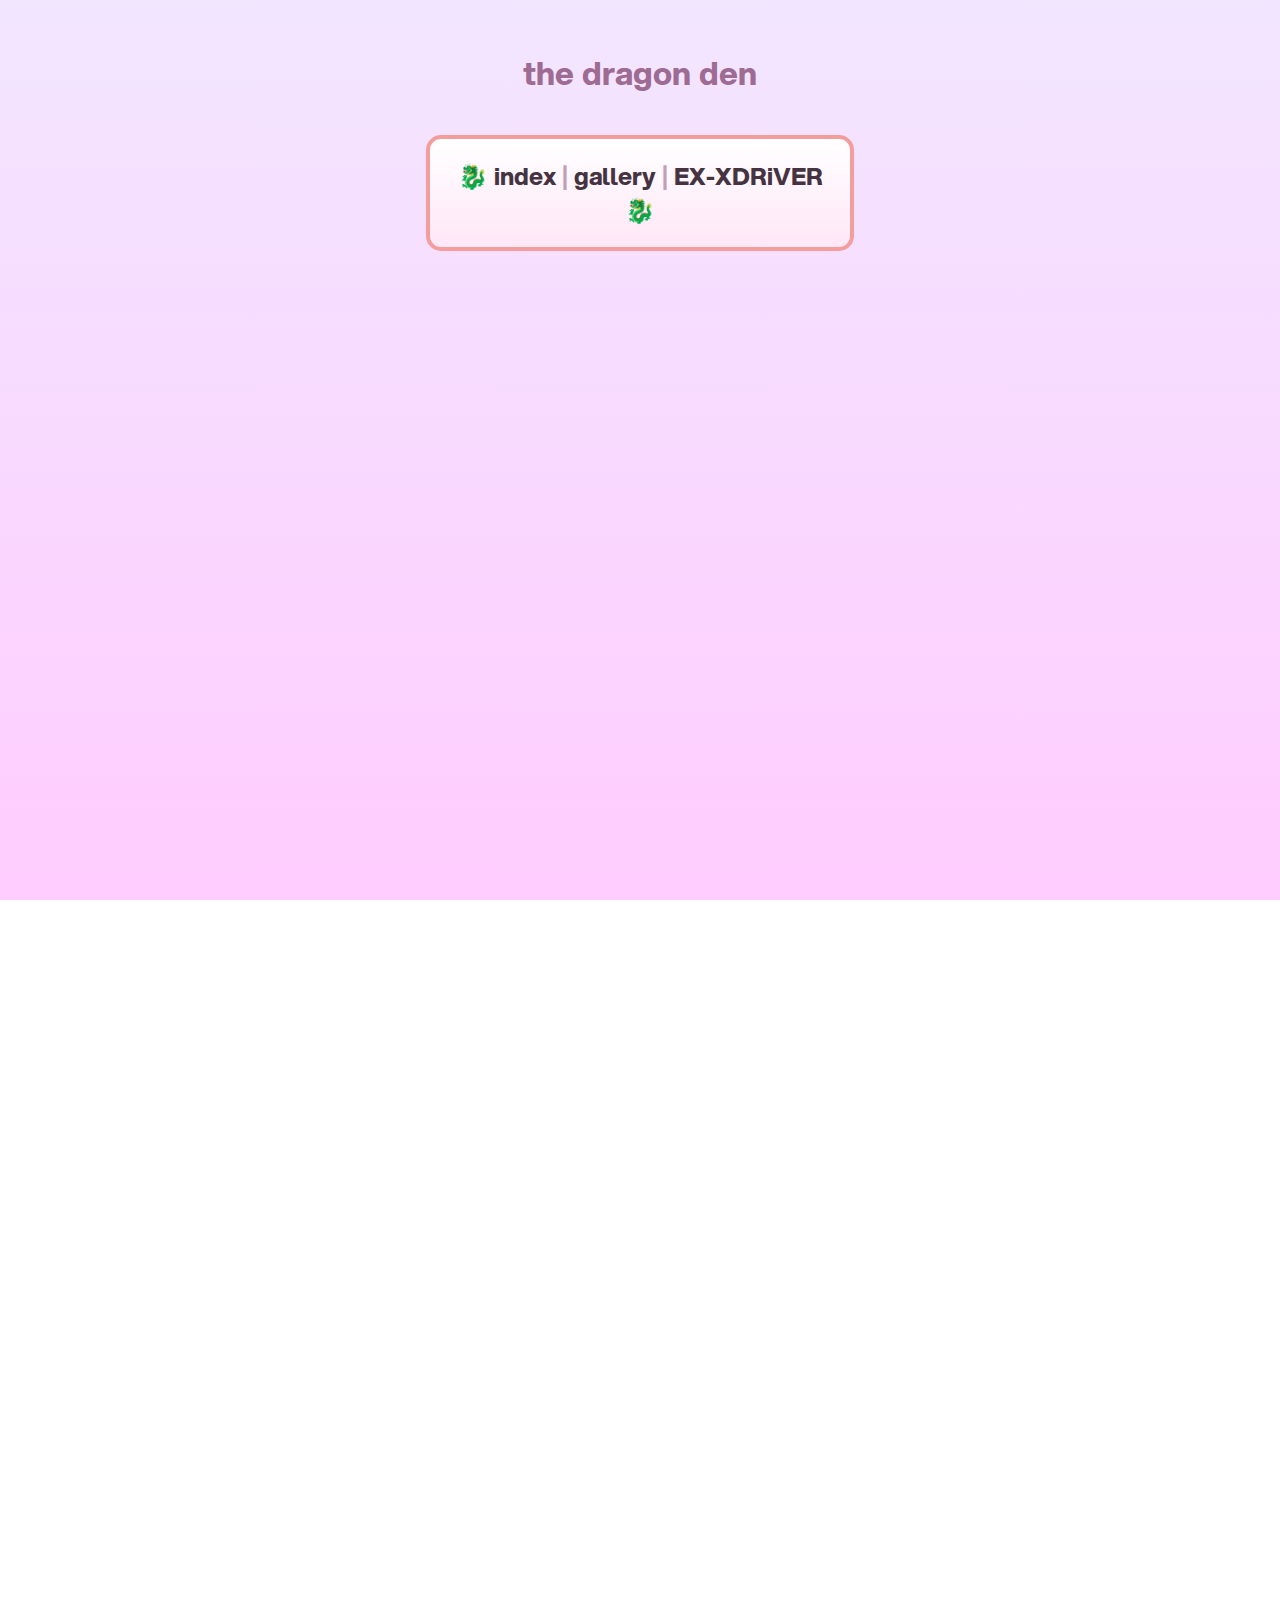
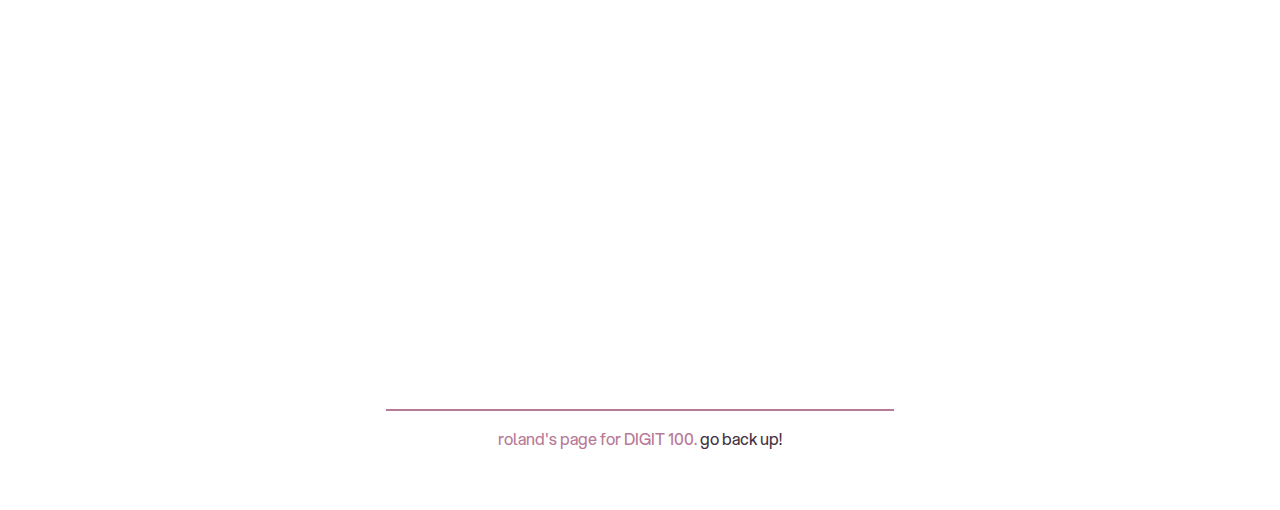
==== docs/index.html @ fc195874 "Initial website setup" ====
<!DOCTYPE html>
<html>
    <head>
        <title>dragon's den</title>
        <!--link rel="icon" type="image/x-icon" href="favicon.ico" /-->
        <link rel="stylesheet" type="text/css" href="stylesheet.css">
    </head>
    <body>
        <div class="header" id="top">
            <h1 style="margin-top: 50px">the dragon den</h1>
            <br>
        </div>
        <nav> 🐉 <a href="index.html">index</a> | <a href="gallery.html">gallery</a> | <a
                href="xdrv.html">EX-XDRiVER</a> 🐉 </nav>
        <div id="panel">
            <div class="panel" id="panel1">
                <p>
                    <strong>hi! i'm roland.</strong>
                </p>
                <p>i am currently going to school for <strong>web development,</strong><br>but i
                    dabble in lots of different hobbies.</p>
            </div>
            <div class="panel" id="panel2" style="padding-bottom: 30px">
                <h1>stuff i've drawn</h1>
                <hr>
                <img src="images/3-11.png" alt="A doodle I did.">
                <p>3-11-2023</p>
                <hr>
                <img src="images/jag%20draw.png" alt="Gift art for a friend.">
                <p>a gift for a friend @JagOfAllTrades</p>
                <hr style="margin-bottom: 20px">
                <a href="gallery.html">[ view more in my gallery ... ]</a>
                <br>
            </div>
            <div class="panel" id="panel3" style="width: 35%">
                <h1>EX-XDRiVER</h1>
                <img src="images/logo.png" alt="Our game's logo.">
                <p>more info coming soon!</p>
                <p>in the meantime, check out our steam page:</p>
                <iframe src="https://store.steampowered.com/widget/2636020/"
                    style="border-width: 0px" width="646" height="210"></iframe>
            </div>
        </div>
        <br>
        <hr style="width: 40%">
        <p style="padding-bottom: 60px">roland's page for DIGIT 100. <a href="#top">go back
            up!</a></p>
    </body>
</html>
---- docs/stylesheet.css ----
/* ---- font data ---- */
@font-face {
  font-family: Aspekta-450;
  src: url(fonts/Aspekta-450.otf)
}

@font-face {
  font-family: Aspekta-750;
  src: url(fonts/Aspekta-750.otf)
}

@font-face {
  font-family: Aspekta-1000;
  src: url(fonts/Aspekta-1000.otf)
}
/* ---- end fonts ---- */

/*  --- keyframe animations --- */
@keyframes fadeIn {
    0% { opacity: 0; transform: translateY(10px); }
    100% { opacity: 1; transform: translateY(0px);}
}
/*  --- end keyframes --- */

html {
    height: 100%;
    background: linear-gradient(to bottom, #f2e6ff, #ffccff);    
    background-attachment: fixed;
}

h1 {
    font-family: Aspekta-750;
    color: #9e6b93;
    text-align: center;
}

p {
    font-family: Aspekta-450;
    color: #b87a96;
    text-align: center;
}

hr {
    border: 1px solid #b87a96;
}

nav {
    margin: auto;
    width: 30%;
    padding: 20px;
    border-radius: 15px;
    border: #f49d9d;
    border-style: solid;
    border-width: 4px;
    background: linear-gradient(to bottom, rgba(255,255,255,1) 0%, rgba(255,231,247,1) 100%);
    font-family: Aspekta-750;
    text-align: center;
    font-size: 24px;
    color: #c19fb9;
}

a {
    color: #463342;
    text-decoration: none;
}

a:hover {
    color: #935684; 
    text-decoration:none; 
    cursor:pointer;  
}

.panel {
    margin-left: auto;
    margin-right: auto;
    margin-top: 5px;
    margin-bottom: 5px;
    width: 30%;
    padding-left: 20px;
    padding-right: 20px;
    padding-top: 5px;
    padding-bottom: 5px;
    border-radius: 15px;
    border: #a8a2ee;
    border-style: solid;
    border-width: 3px;
    background: linear-gradient(to bottom, #ddccf0, #f6e7fc);
    font-family: Aspekta-750;
    text-align: center;
    font-size: 16px;
    color: #c19fb9;   
    opacity: 0;
    animation-name: fadeIn;
    animation-fill-mode: forwards;
}

#panel1 {
    animation-delay: 0.125s;
    animation-duration: 0.5s;    
}

#panel2 {
    animation-delay: 0.225s;
    animation-duration: 0.5s;    
}

#panel3 {
    animation-delay: 0.325s;
    animation-duration: 0.5s;    
}

#panel h1 {
    font-family: Aspekta-750;
    color: #8681df;
    text-align: center;
}

#panel p {
    font-family: Aspekta-750; 
    color: #929ac8;
}

#panel hr {
    border: 1px solid #a8a2ee;
}

#panel strong {
    font-size: 20px;
    color: #7b90bc;
}

#panel img {
    width: 100%;
}
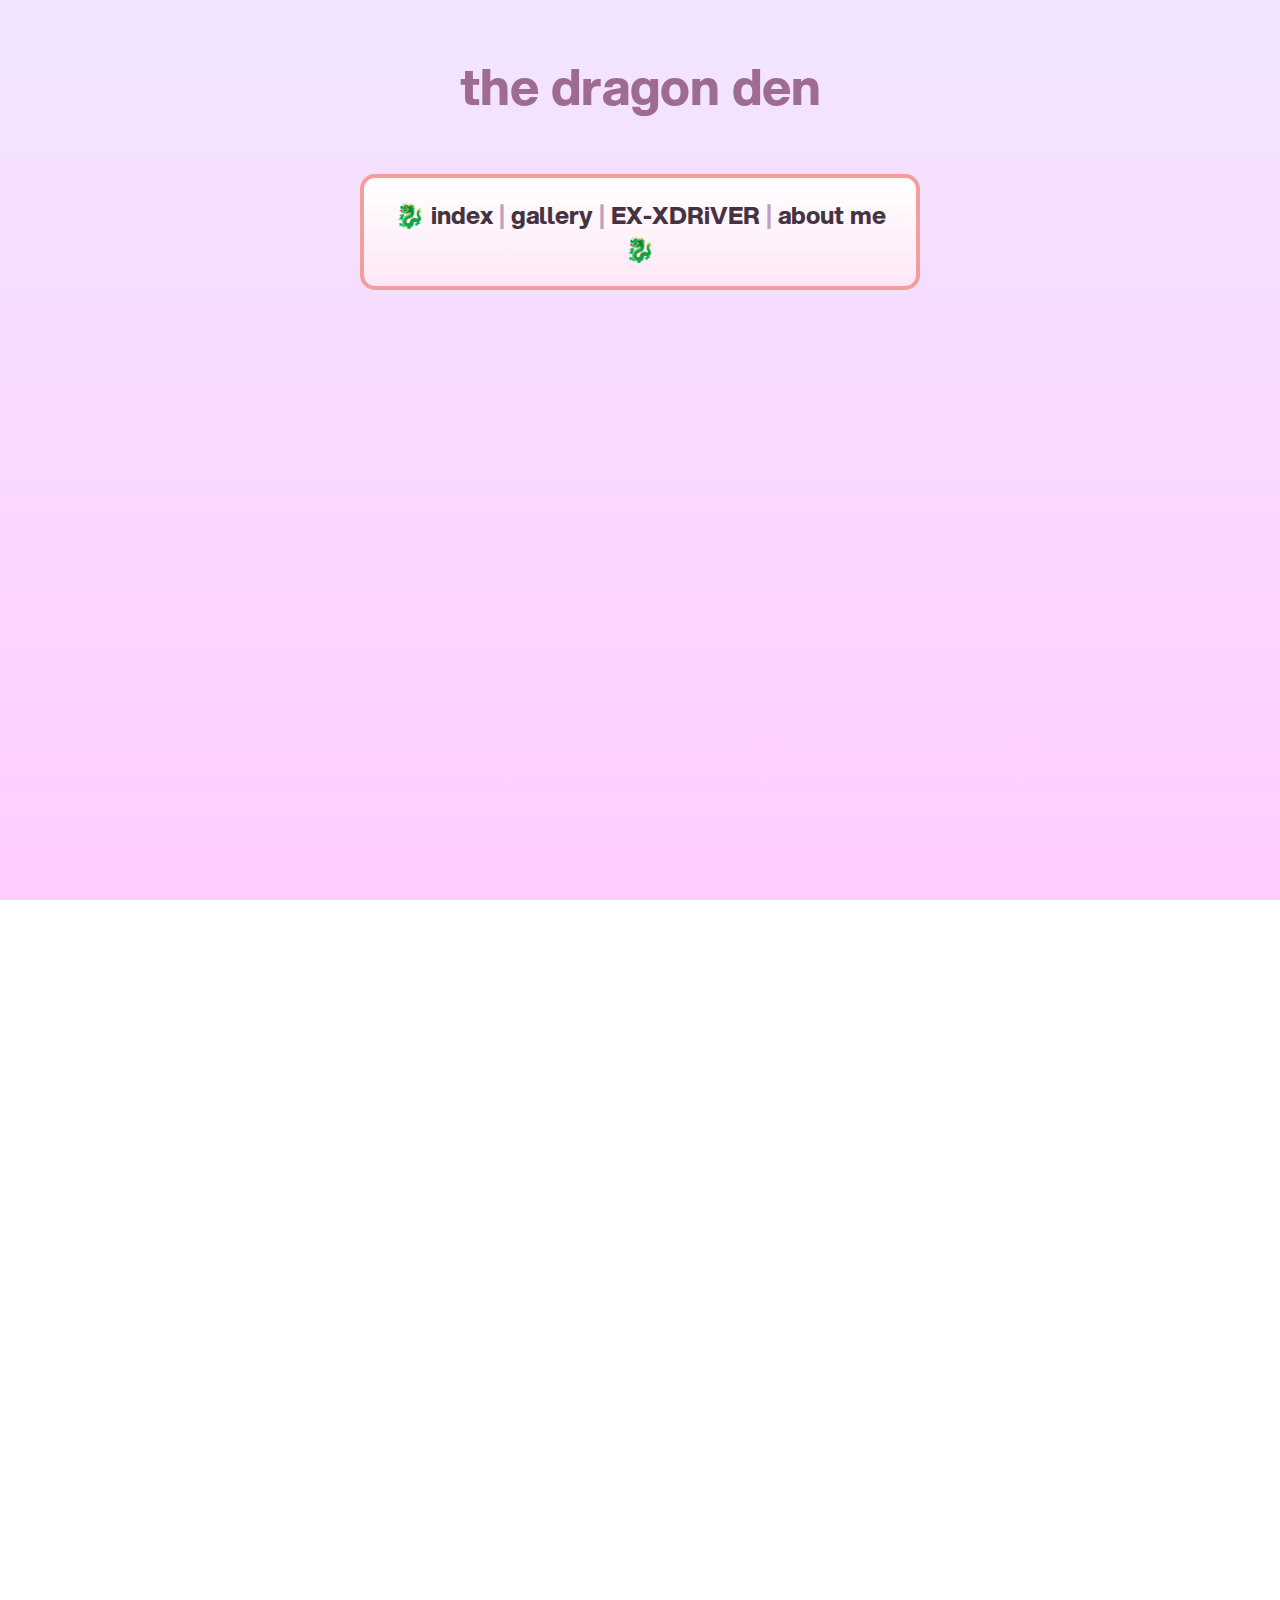
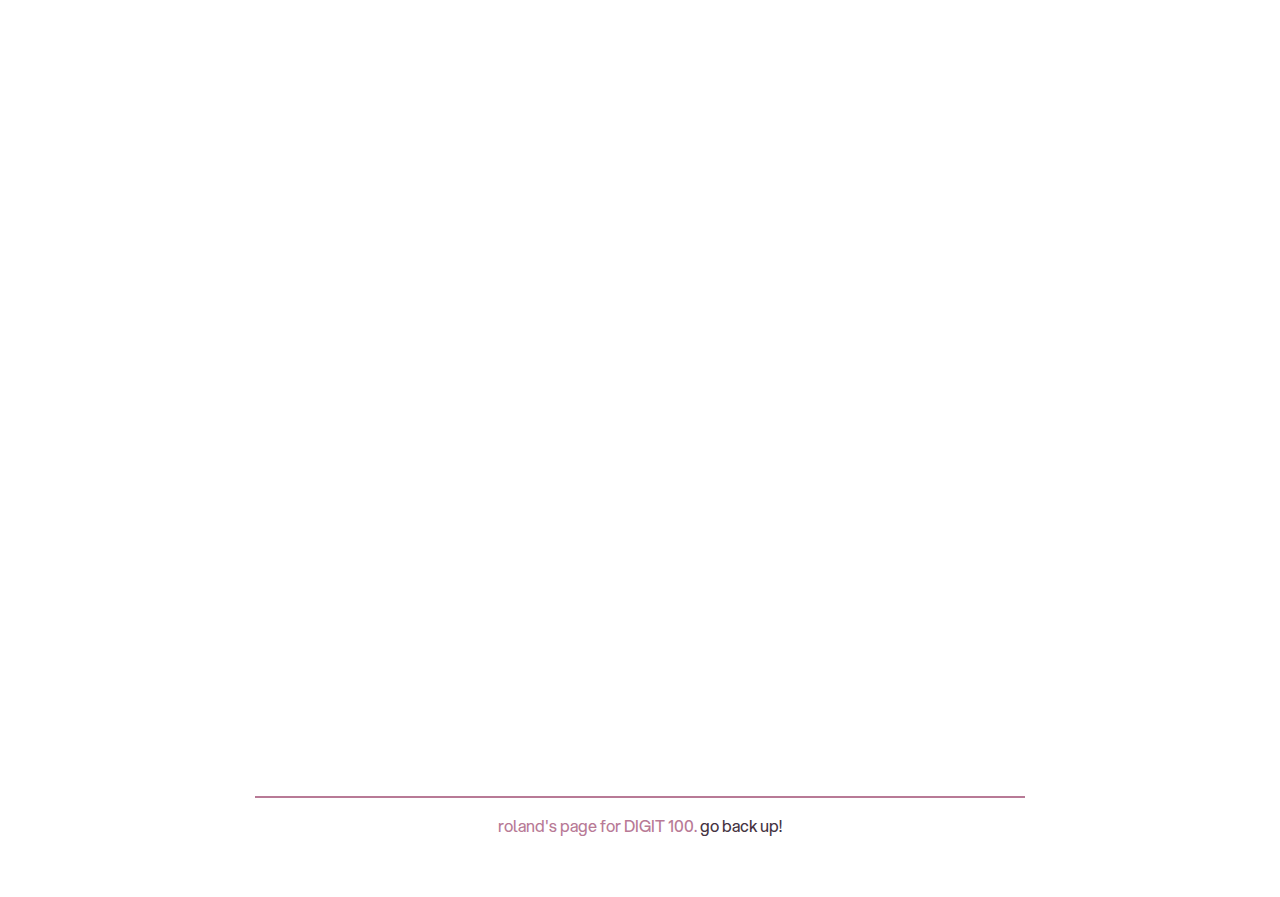
==== commit a61feff4: "Add 'about me' page, add some images" ====
--- a/docs/index.html
+++ b/docs/index.html
@@ -7,11 +7,12 @@
     </head>
     <body>
         <div class="header" id="top">
-            <h1 style="margin-top: 50px">the dragon den</h1>
+            <h1 style="margin-top: 50px; font-size: 50px">the dragon den</h1>
             <br>
         </div>
         <nav> 🐉 <a href="index.html">index</a> | <a href="gallery.html">gallery</a> | <a
-                href="xdrv.html">EX-XDRiVER</a> 🐉 </nav>
+            href="xdrv.html">EX-XDRiVER</a> | <a href="resume.html">about me</a> 🐉 </nav>
+        <br>
         <div id="panel">
             <div class="panel" id="panel1">
                 <p>
@@ -19,7 +20,10 @@
                 </p>
                 <p>i am currently going to school for <strong>web development,</strong><br>but i
                     dabble in lots of different hobbies.</p>
+                <a href="resume.html">learn more about me here!</a>
+                <br><br>
             </div>
+            <br>
             <div class="panel" id="panel2" style="padding-bottom: 30px">
                 <h1>stuff i've drawn</h1>
                 <hr>
@@ -32,7 +36,8 @@
                 <a href="gallery.html">[ view more in my gallery ... ]</a>
                 <br>
             </div>
-            <div class="panel" id="panel3" style="width: 35%">
+            <br>
+            <div class="panel" id="panel3">
                 <h1>EX-XDRiVER</h1>
                 <img src="images/logo.png" alt="Our game's logo.">
                 <p>more info coming soon!</p>
@@ -42,7 +47,7 @@
             </div>
         </div>
         <br>
-        <hr style="width: 40%">
+        <hr style="width: 60vw">
         <p style="padding-bottom: 60px">roland's page for DIGIT 100. <a href="#top">go back
             up!</a></p>
     </body>
--- a/docs/stylesheet.css
+++ b/docs/stylesheet.css
@@ -18,7 +18,7 @@
 /*  --- keyframe animations --- */
 @keyframes fadeIn {
     0% { opacity: 0; transform: translateY(10px); }
-    100% { opacity: 1; transform: translateY(0px);}
+    100% { opacity: 1; transform: translateY(0px); }
 }
 /*  --- end keyframes --- */
 
@@ -46,7 +46,7 @@
 
 nav {
     margin: auto;
-    width: 30%;
+    width: 40vw;
     padding: 20px;
     border-radius: 15px;
     border: #f49d9d;
@@ -75,7 +75,7 @@
     margin-right: auto;
     margin-top: 5px;
     margin-bottom: 5px;
-    width: 30%;
+    width: 40vw;
     padding-left: 20px;
     padding-right: 20px;
     padding-top: 5px;
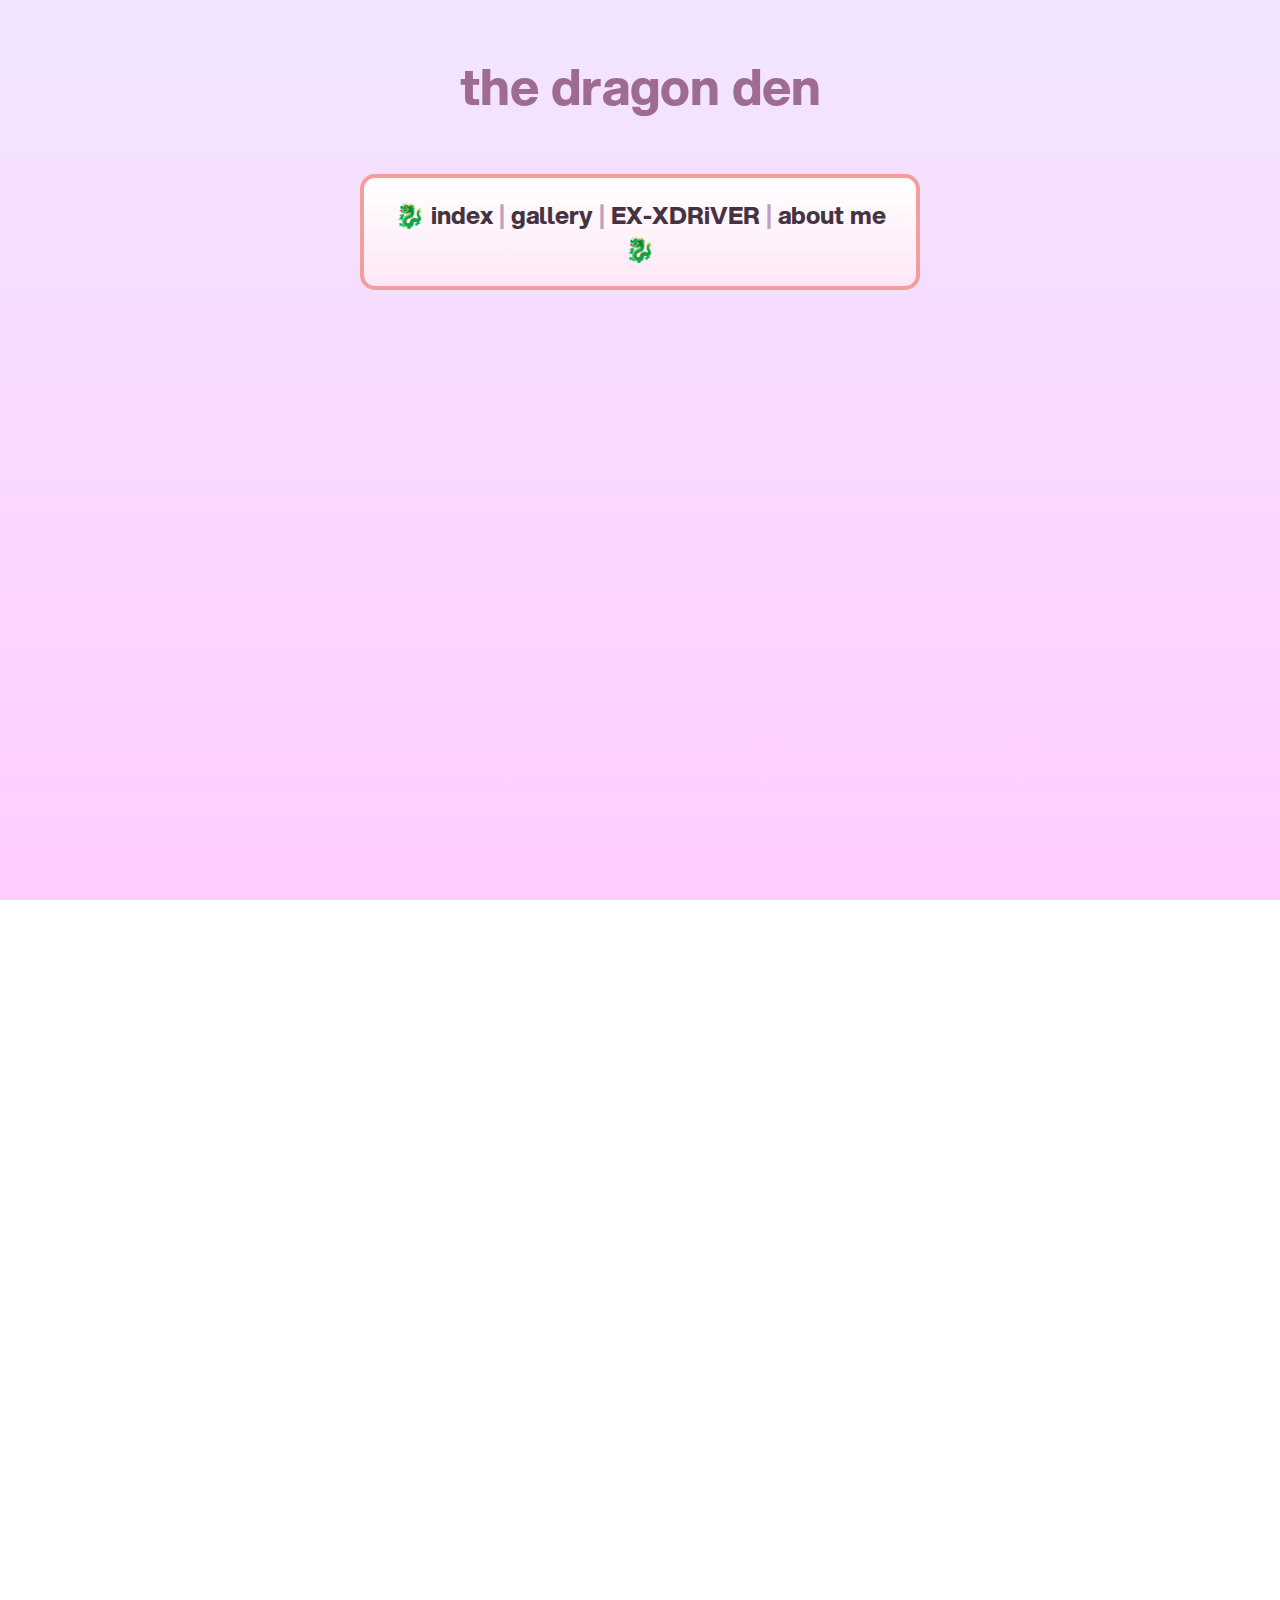
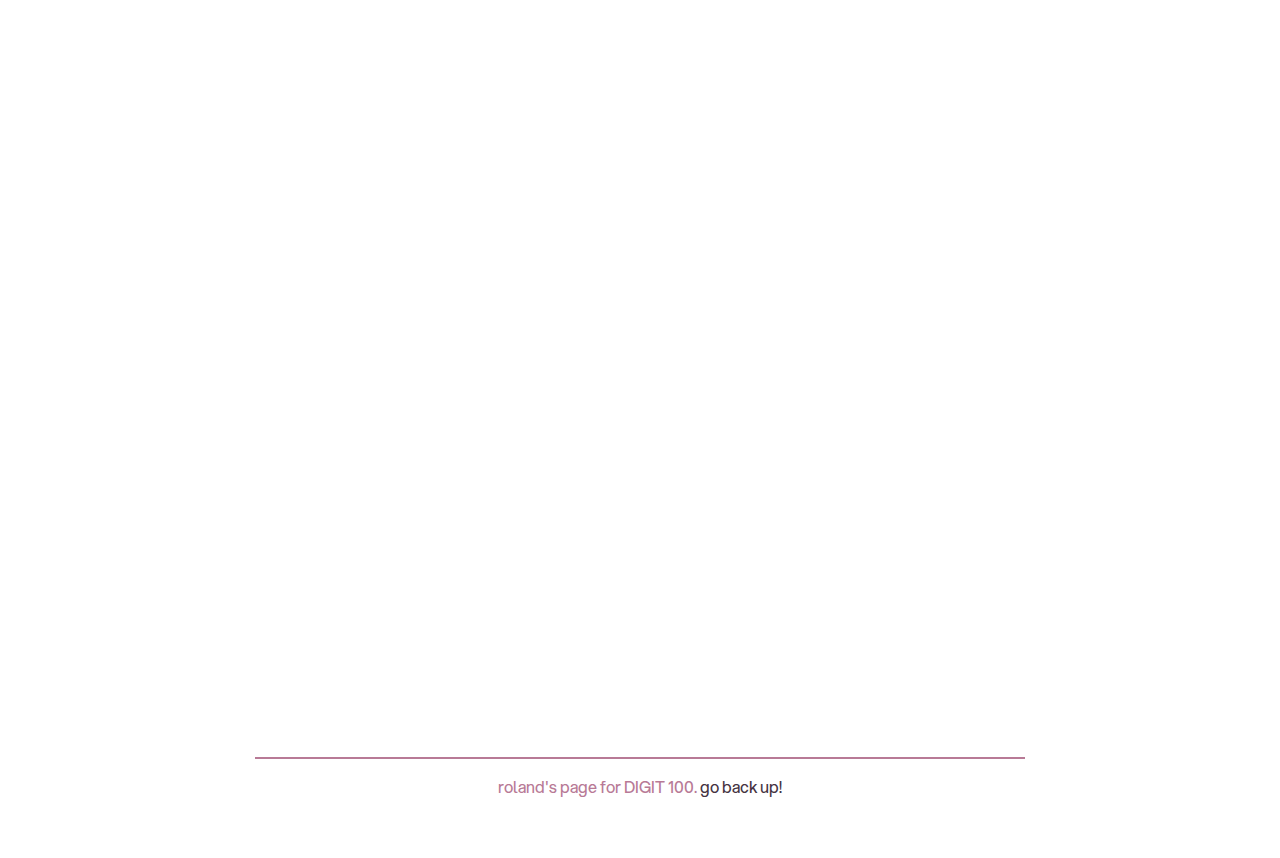
==== commit 44b37db0: "Adding images, adding structure and content" ====
--- a/docs/index.html
+++ b/docs/index.html
@@ -33,15 +33,14 @@
                 <img src="images/jag%20draw.png" alt="Gift art for a friend.">
                 <p>a gift for a friend @JagOfAllTrades</p>
                 <hr style="margin-bottom: 20px">
-                <a href="gallery.html">[ view more in my gallery ... ]</a>
+                <a href="gallery.html">check out more things i've drawn!</a>
                 <br>
             </div>
             <br>
             <div class="panel" id="panel3">
                 <h1>EX-XDRiVER</h1>
                 <img src="images/logo.png" alt="Our game's logo.">
-                <p>more info coming soon!</p>
-                <p>in the meantime, check out our steam page:</p>
+                <p>interested in the game i'm making? <a href="xdrv.html">click here!</a> or, click there:</p>
                 <iframe src="https://store.steampowered.com/widget/2636020/"
                     style="border-width: 0px" width="646" height="210"></iframe>
             </div>
--- a/docs/stylesheet.css
+++ b/docs/stylesheet.css
@@ -131,4 +131,46 @@
 
 #panel img {
     width: 100%;
+}
+
+.flex-container {
+  display: flex;
+}
+
+.flex-container > div {
+  margin: 5px;
+  padding: 10px;
+}
+
+.flex-item {
+      flex: 1;
+      overflow: hidden;
+}
+
+.flex-item img {
+      width: 100%;
+      height: 100%;
+      object-fit: cover;
+}
+
+.flex-item figure {
+    margin: 0px;
+}
+
+ul {
+  list-style-type: none;
+  padding: 0;
+  margin: 0;
+}
+
+li a {
+    color: #D59ADF;
+    text-decoration: none;
+    font-size: 24px;
+}
+
+li a:hover {
+    color: #AC65CF; 
+    text-decoration:none; 
+    cursor:pointer;  
 }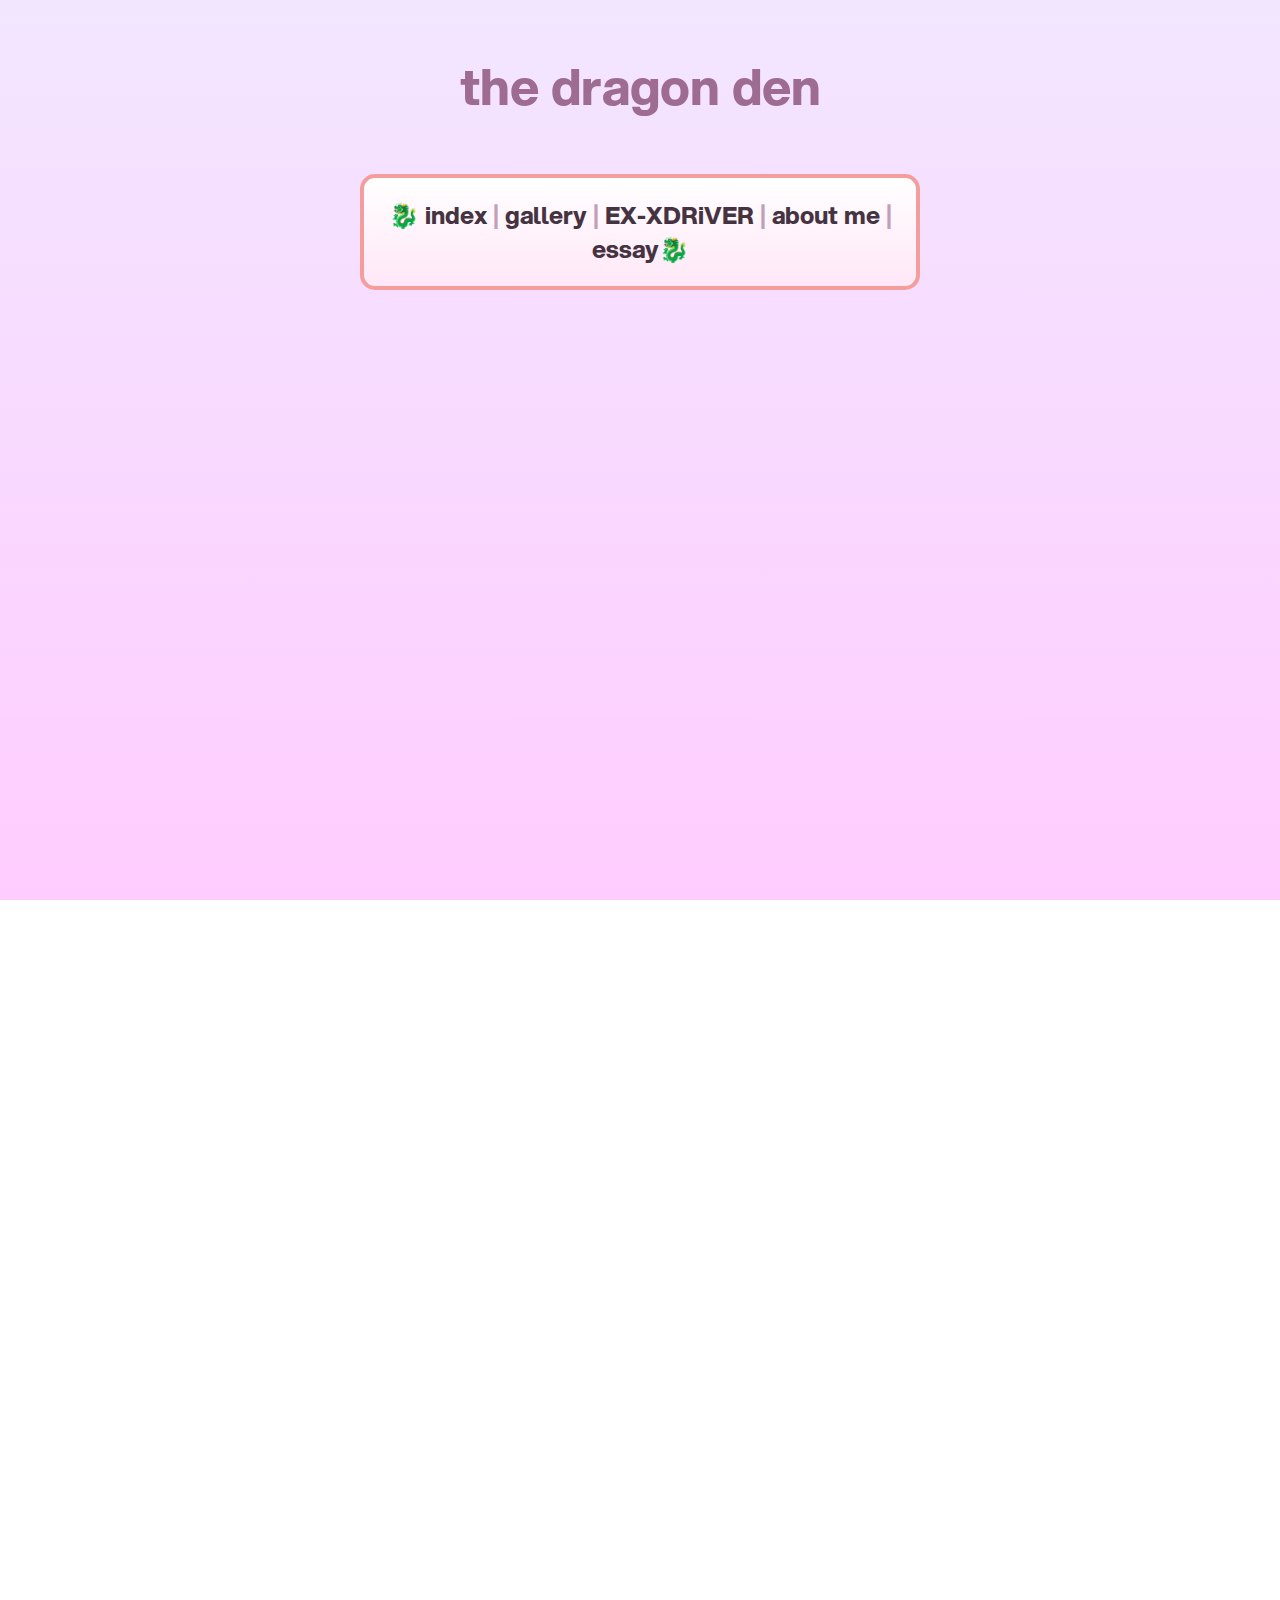
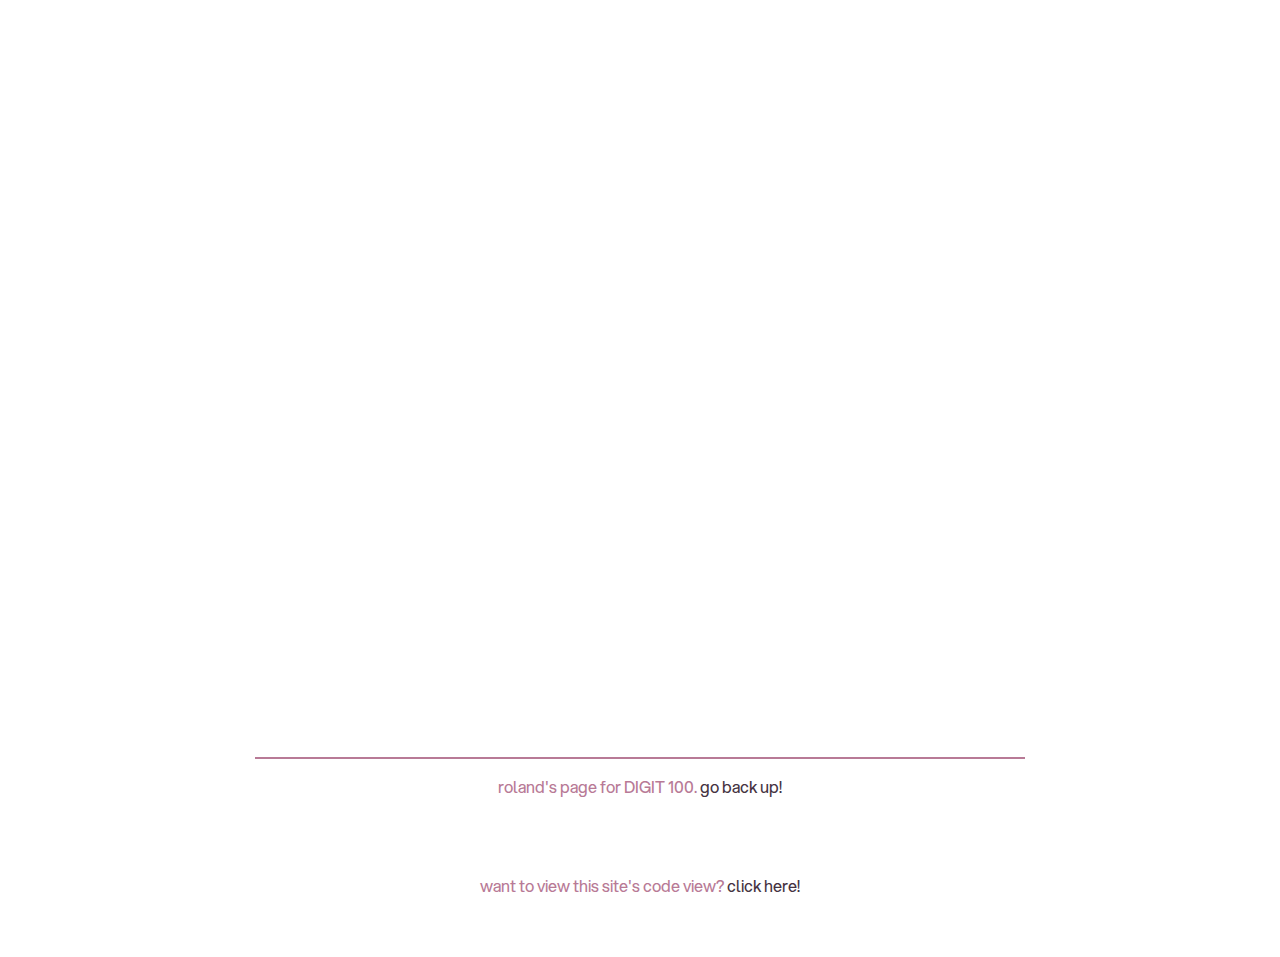
==== commit 7ce63189: "Added to footer and added reflective essay" ====
--- a/docs/index.html
+++ b/docs/index.html
@@ -11,7 +11,7 @@
             <br>
         </div>
         <nav> 🐉 <a href="index.html">index</a> | <a href="gallery.html">gallery</a> | <a
-            href="xdrv.html">EX-XDRiVER</a> | <a href="resume.html">about me</a> 🐉 </nav>
+            href="xdrv.html">EX-XDRiVER</a> | <a href="resume.html">about me</a> | <a href="essay.html">essay</a>🐉 </nav>
         <br>
         <div id="panel">
             <div class="panel" id="panel1">
@@ -49,5 +49,6 @@
         <hr style="width: 60vw">
         <p style="padding-bottom: 60px">roland's page for DIGIT 100. <a href="#top">go back
             up!</a></p>
+        <p style="padding-bottom: 60px">want to view this site's code view? <a href="https://github.com/rilegoat/digit100">click here!</a></p>
     </body>
 </html>
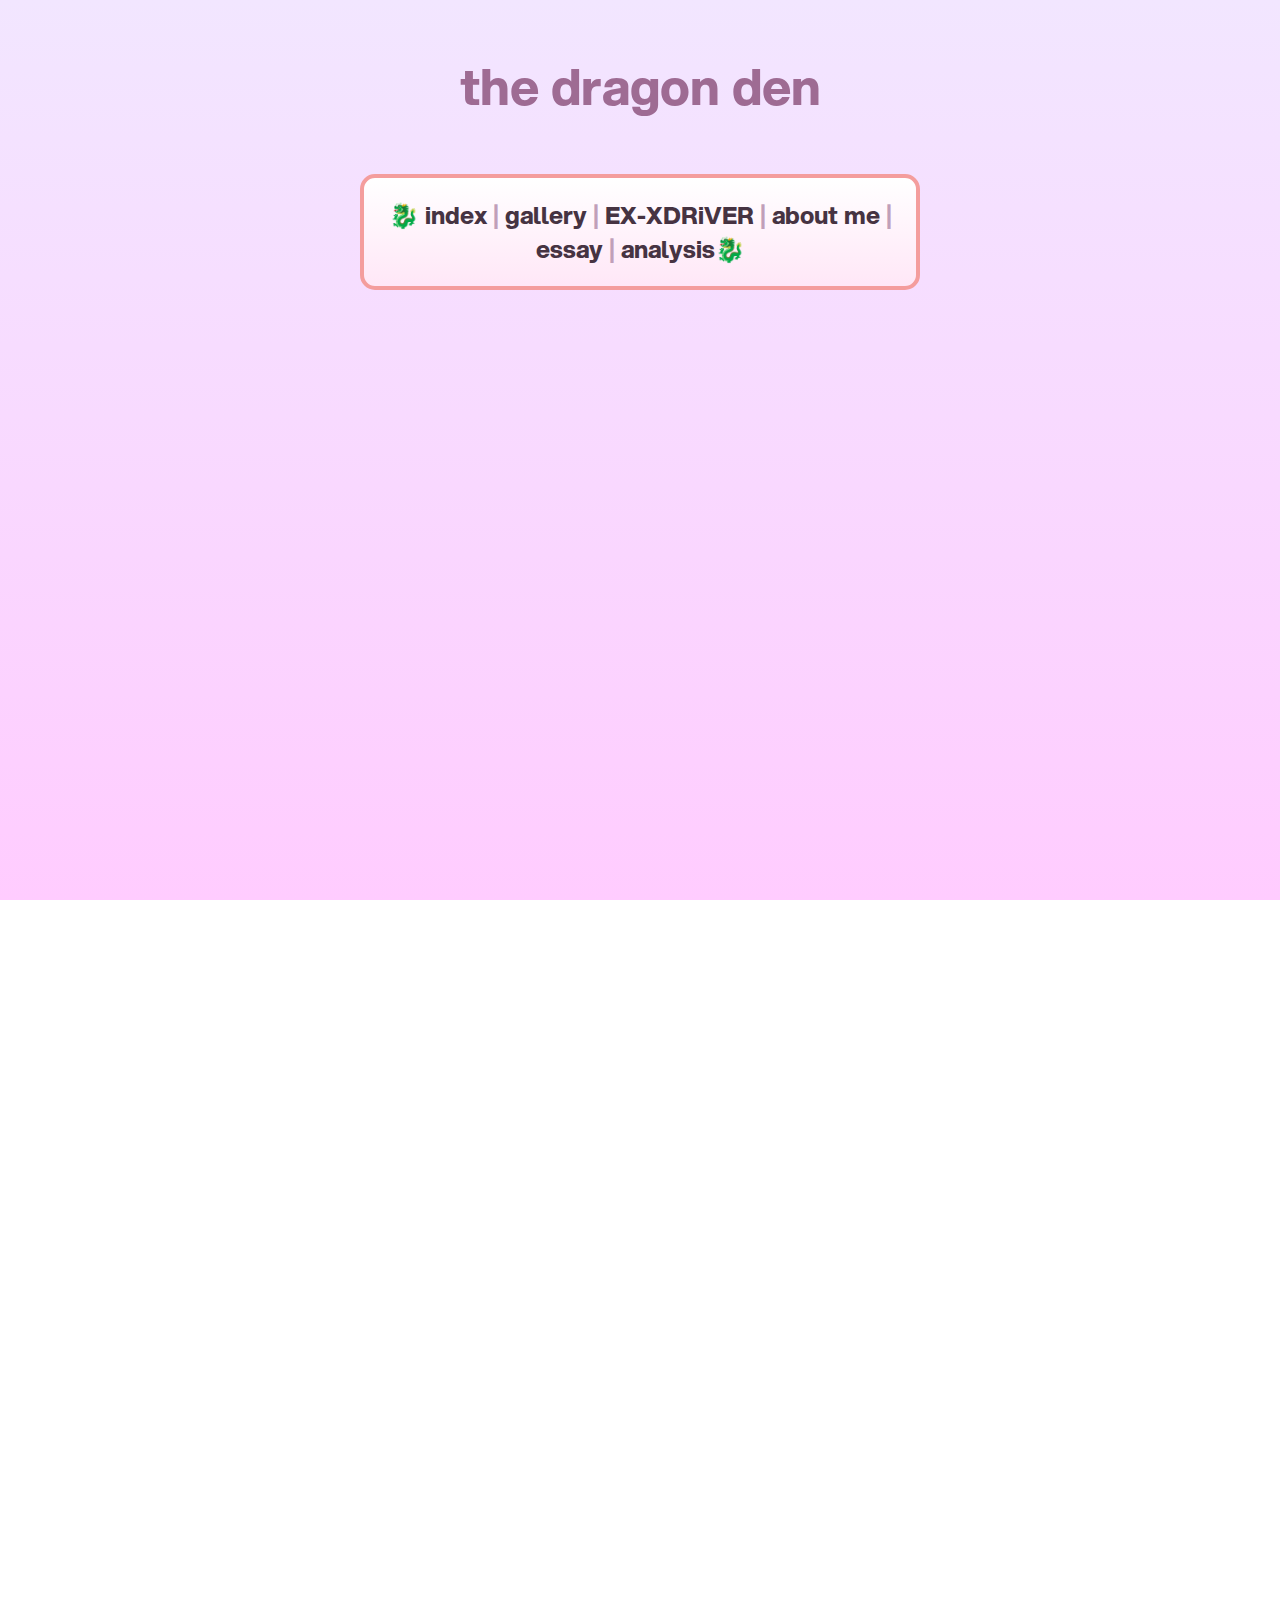
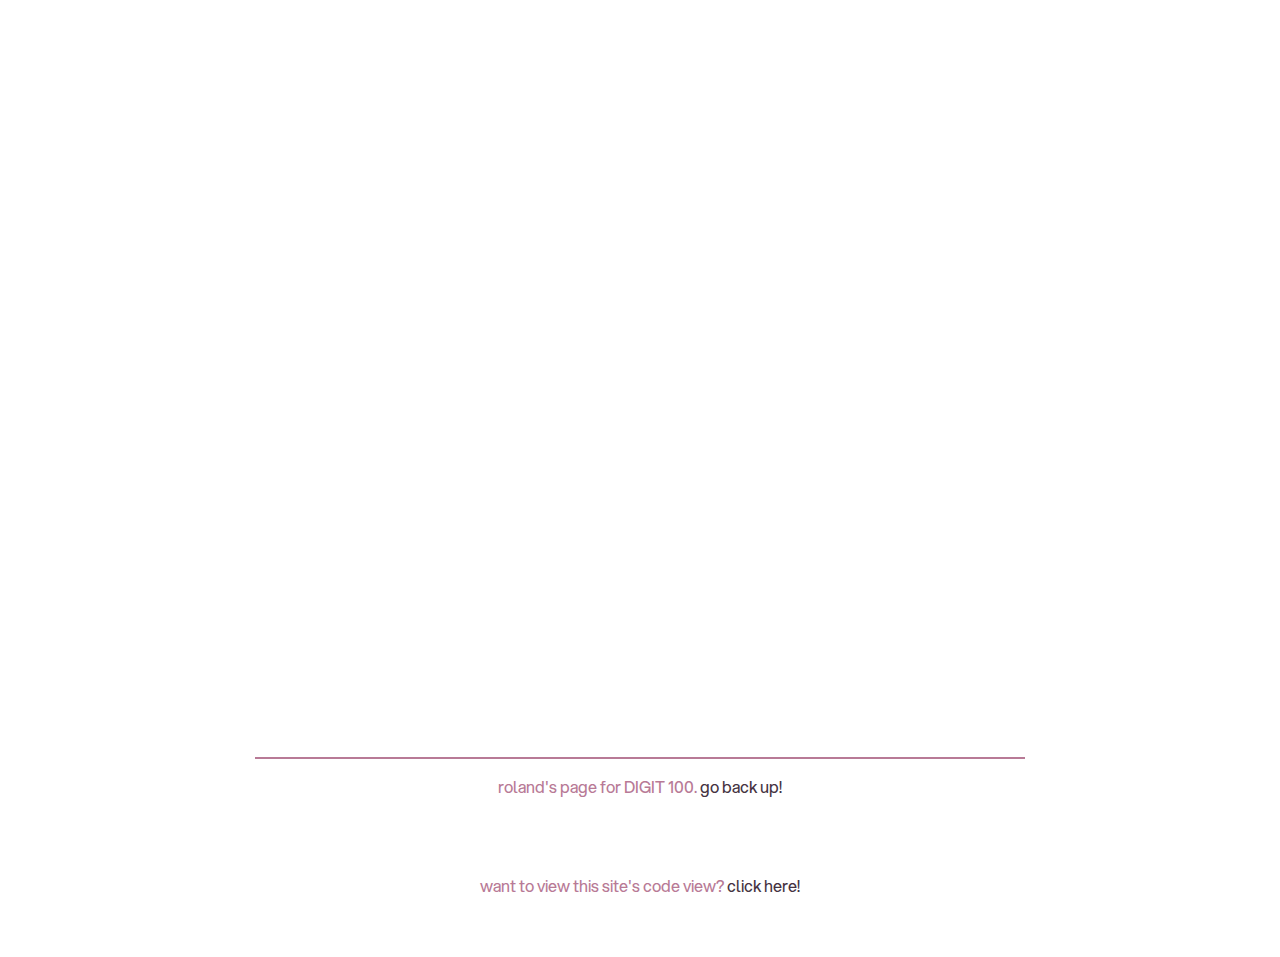
==== commit 2f6631d1: "Started 'analysis' page and added images" ====
--- a/docs/index.html
+++ b/docs/index.html
@@ -11,7 +11,7 @@
             <br>
         </div>
         <nav> 🐉 <a href="index.html">index</a> | <a href="gallery.html">gallery</a> | <a
-            href="xdrv.html">EX-XDRiVER</a> | <a href="resume.html">about me</a> | <a href="essay.html">essay</a>🐉 </nav>
+            href="xdrv.html">EX-XDRiVER</a> | <a href="resume.html">about me</a> | <a href="essay.html">essay</a> | <a href="textanalysis.html">analysis</a>🐉 </nav>
         <br>
         <div id="panel">
             <div class="panel" id="panel1">
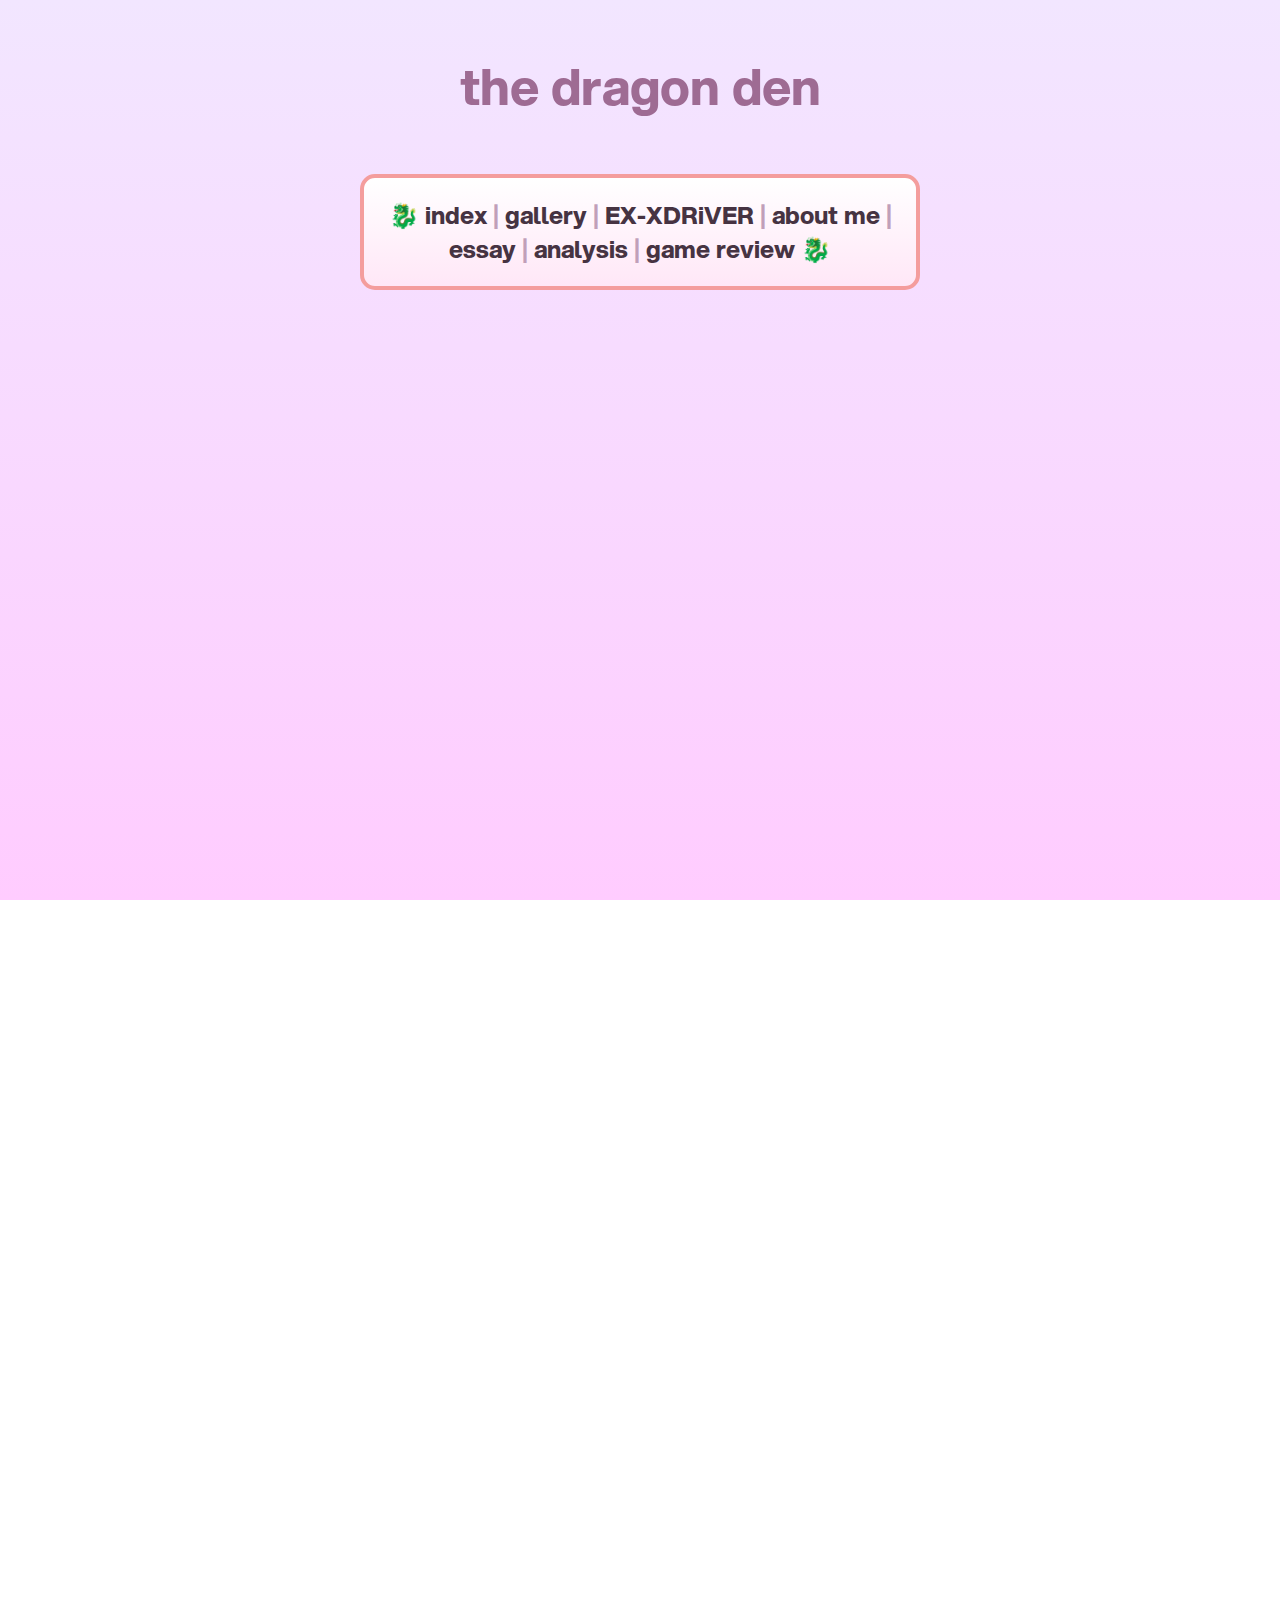
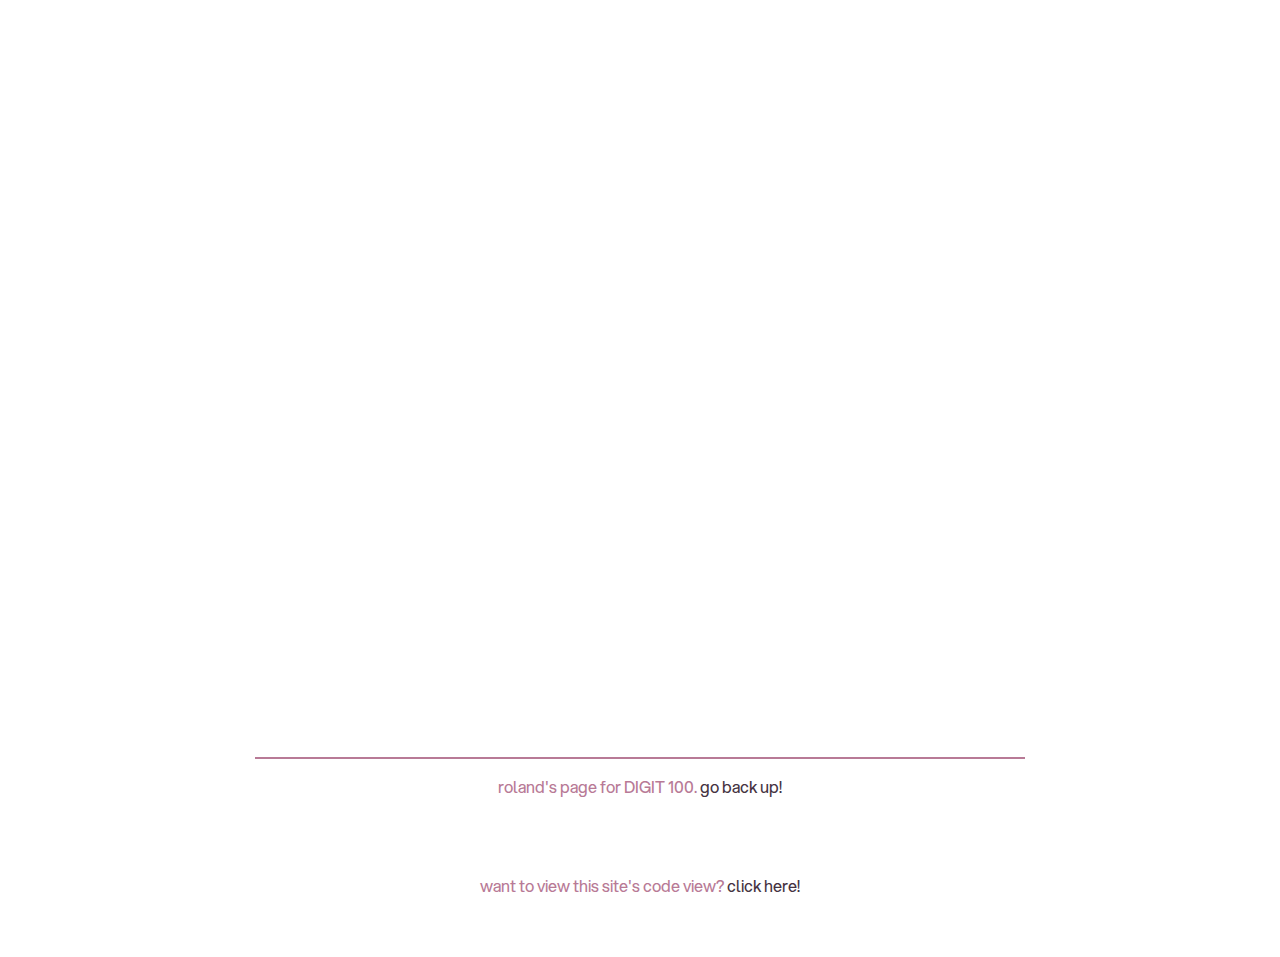
==== commit 796c3c9f: "Added game review section and an extra image." ====
--- a/docs/index.html
+++ b/docs/index.html
@@ -11,7 +11,7 @@
             <br>
         </div>
         <nav> 🐉 <a href="index.html">index</a> | <a href="gallery.html">gallery</a> | <a
-            href="xdrv.html">EX-XDRiVER</a> | <a href="resume.html">about me</a> | <a href="essay.html">essay</a> | <a href="textanalysis.html">analysis</a>🐉 </nav>
+            href="xdrv.html">EX-XDRiVER</a> | <a href="resume.html">about me</a> | <a href="essay.html">essay</a> | <a href="textanalysis.html">analysis</a> | <a href="gamereview.html">game review</a> 🐉 </nav>
         <br>
         <div id="panel">
             <div class="panel" id="panel1">
